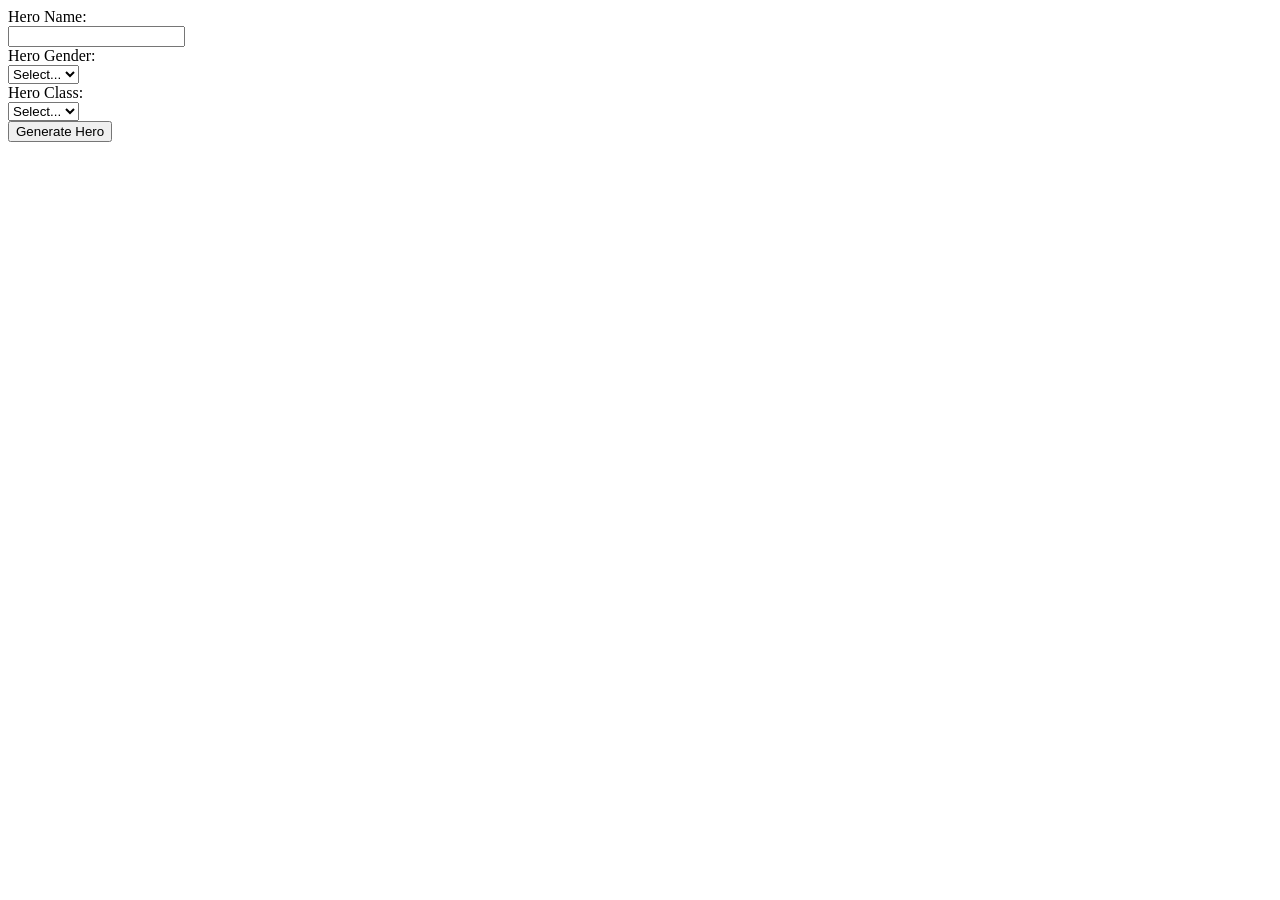
==== week-2/project-2/index.html @ 099a6cd4 "Fixed folder structure web-330" ====
<!DOCTYPE html>
<html>
  <head>
    <!--
    Pragmatic JavaScript
    Chapter 1
    Programming Assignment

    Author:
    Date:
    Filename:
  -->
    <title>Roleplay Character Generator</title>
    <link rel="stylesheet" type="text/css" href="styles.css" />
  </head>
  <body>
    <div id="mainContainer">
      <form id="characterForm">
        <label for="heroName">Hero Name:</label><br />
        <input type="text" id="heroName" name="heroName" required /><br />
        <label for="heroGender">Hero Gender:</label><br />
        <select id="heroGender" name="heroGender" required>
          <option value="">Select...</option>
          <option value="male">Male</option>
          <option value="female">Female</option>
          <option value="other">Other</option></select>
          <br />
        <label for="heroClass">Hero Class:</label><br />
        <select id="heroClass" name="heroClass" required>
          <option value="">Select...</option>
          <option value="warrior">Warrior</option>
          <option value="mage">Mage</option>
          <option value="rogue">Rogue</option></select>
          <br />
        <button id="generateHero">Generate Hero</button>
      </form>

      <div id="characterOutput"></div>
    </div>

    <script src="script.js"></script>
  </body>
</html>
---- week-2/project-2/styles.css ----
/*
  Pragmatic JavaScript
  Chapter 1
  Programming Assignment

  Author:
  Date:
  Filename:
*/

/* Your CSS goes here */
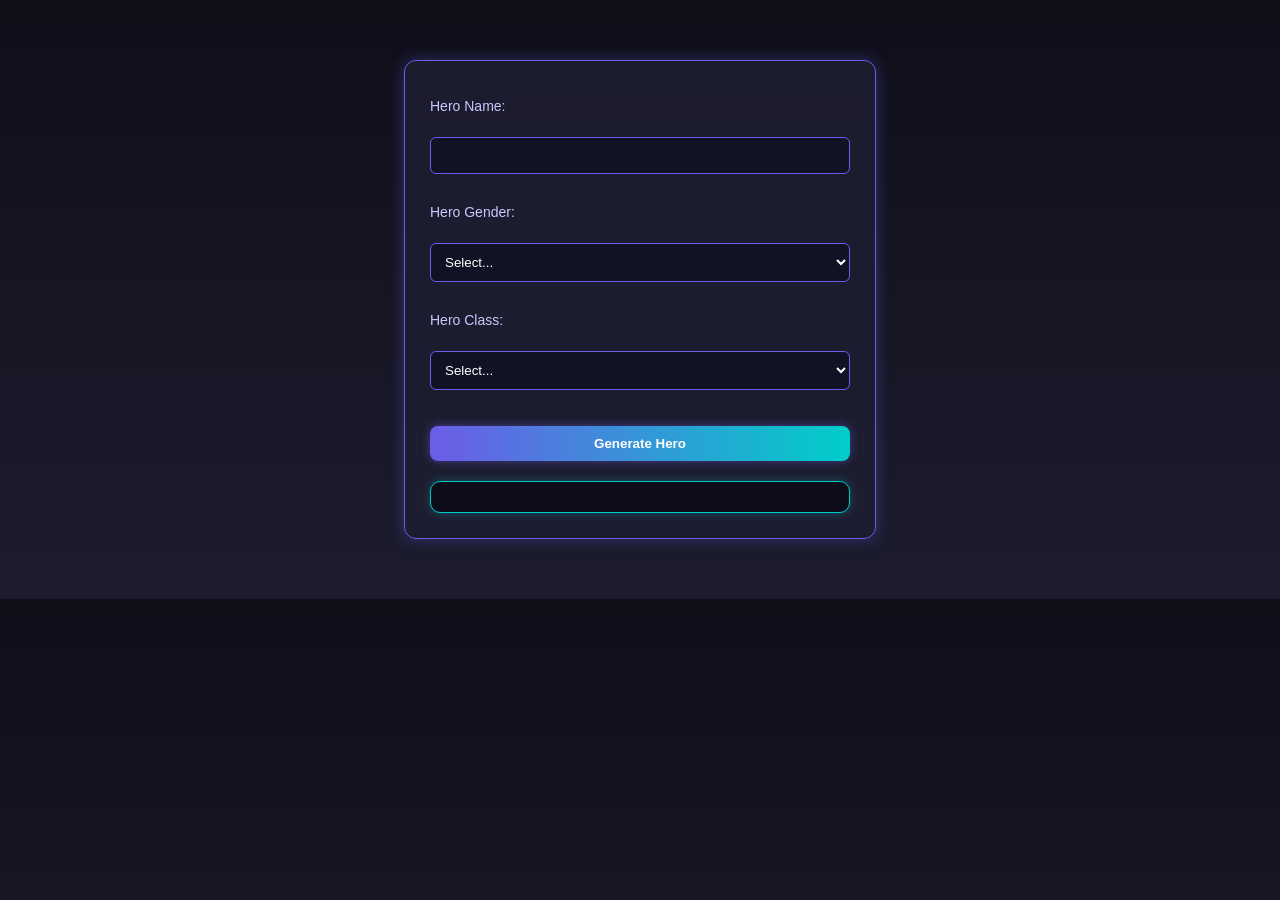
==== commit ca88f721: "Week 2 character creator complete" ====
--- a/week-2/project-2/index.html
+++ b/week-2/project-2/index.html
@@ -6,9 +6,9 @@
     Chapter 1
     Programming Assignment
 
-    Author:
-    Date:
-    Filename:
+    Author: Jennifer Snyder
+    Date: 04/01/2026
+    Filename: index.html
   -->
     <title>Roleplay Character Generator</title>
     <link rel="stylesheet" type="text/css" href="styles.css" />
--- a/week-2/project-2/styles.css
+++ b/week-2/project-2/styles.css
@@ -3,9 +3,96 @@
   Chapter 1
   Programming Assignment
 
-  Author:
-  Date:
-  Filename:
+  Author: Jennifer Snyder
+  Date: 04/01/2026
+  Filename: styles.css
 */
 
-/* Your CSS goes here */+body {
+  font-family: "Segoe UI", sans-serif;
+  background: linear-gradient(to bottom, #0f0f1a, #1c1c2e);
+  color: #e0e0ff;
+  margin: 0;
+  padding: 0;
+}
+
+/* Main container */
+#mainContainer {
+  width: 90%;
+  max-width: 420px;
+  margin: 60px auto;
+  padding: 25px;
+  border-radius: 12px;
+  background: rgba(30, 30, 50, 0.85);
+  border: 1px solid #6c5ce7;
+  box-shadow: 0 0 15px rgba(108, 92, 231, 0.4);
+}
+
+/* Title */
+h1 {
+  text-align: center;
+  color: #a29bfe;
+  text-shadow: 0 0 6px rgba(162, 155, 254, 0.6);
+}
+
+/* Form layout */
+form {
+  display: flex;
+  flex-direction: column;
+}
+label {
+  margin-top: 12px;
+  font-size: 14px;
+  color: #c8c8ff;
+}
+
+/* Input */
+input,
+select {
+  margin-top: 5px;
+  padding: 10px;
+  border-radius: 6px;
+  border: 1px solid #6c5ce7;
+  background: #121225;
+  color: #ffffff;
+}
+
+/* Button */
+button {
+  margin-top: 18px;
+  padding: 10px;
+  border-radius: 8px;
+  border: none;
+
+  background: linear-gradient(to right, #6c5ce7, #00cec9);
+  color: white;
+  font-weight: bold;
+  cursor: pointer;
+
+  box-shadow: 0 0 10px rgba(108, 92, 231, 0.5);
+}
+  button:hover {
+  transform: scale(1.03);
+  box-shadow: 0 0 15px rgba(0, 206, 201, 0.7);
+}
+
+/* Output box */
+#characterOutput {
+  margin-top: 20px;
+  padding: 15px;
+  border-radius: 10px;
+
+  background: rgba(10, 10, 25, 0.9);
+  border: 1px solid #00cec9;
+
+  box-shadow: 0 0 10px rgba(0, 206, 201, 0.3);
+}
+
+/* Output text */
+#characterOutput h2 {
+  color: #00cec9;
+}
+
+#characterOutput p {
+  margin: 5px 0;
+}
